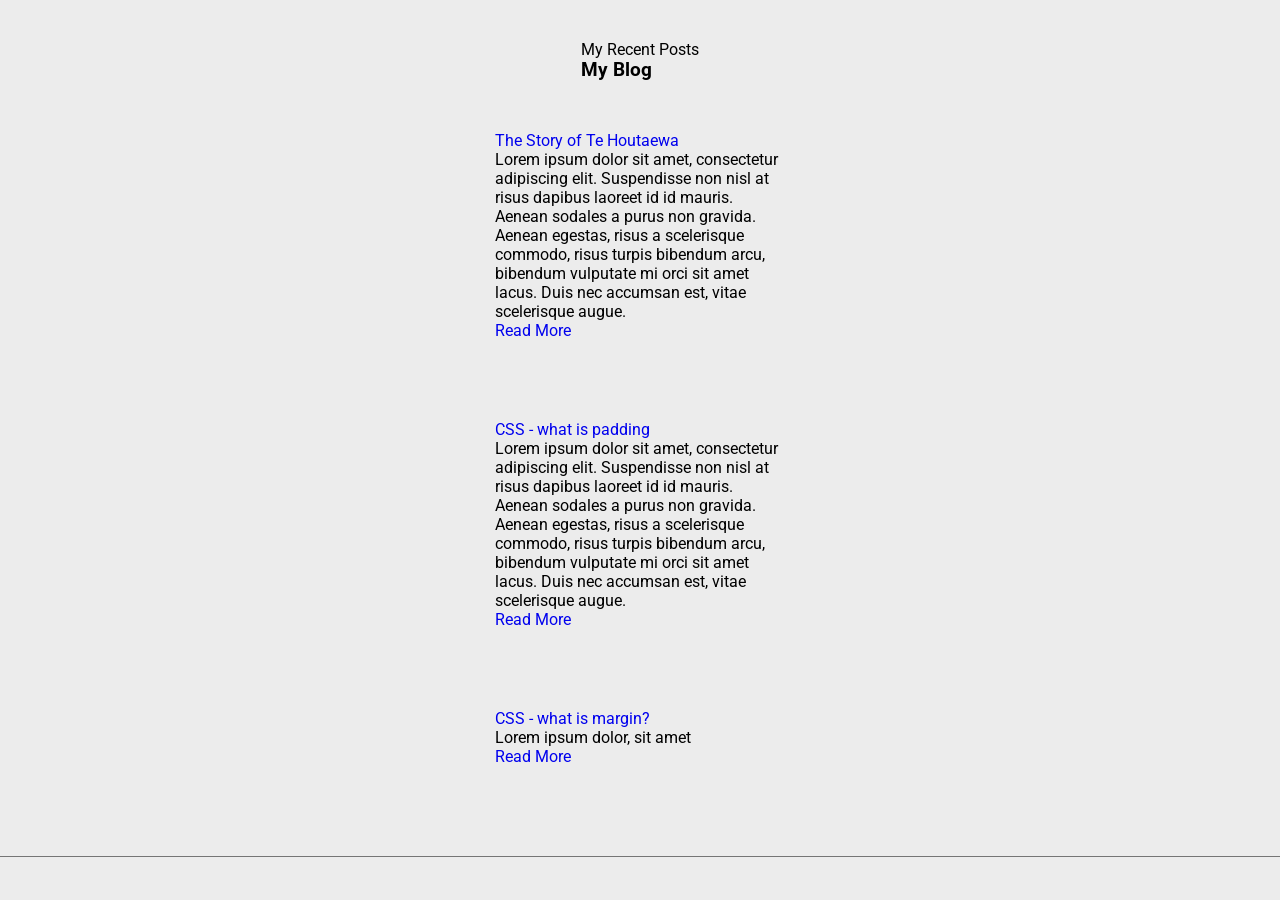
==== blog/index.html @ 88029842 "my blog" ====
<!DOCTYPE html>
<html>
  <head>
    <title>My blog</title>
    <meta charset="UTF-8" />
    <link rel="preconnect" href="https://fonts.googleapis.com" />
    <link rel="preconnect" href="https://fonts.gstatic.com" crossorigin />
    <link
      href="https://fonts.googleapis.com/css2?family=Roboto:wght@300&display=swap"
      rel="stylesheet"
    />
    <link rel="stylesheet" href="./styles/main.css" type="text/css" />
  </head>
  <body>
    <section id="blog">
      <div class="blog-heading">
        <span>My Recent Posts</span>
        <h3>My Blog</h3>
      </div>
      <div class="container">
        <div class="box">
          <a href="#">The Story of Te Houtaewa</a>
          <p>
            Lorem ipsum dolor sit amet, consectetur adipiscing elit. Suspendisse
            non nisl at risus dapibus laoreet id id mauris. Aenean sodales a
            purus non gravida. Aenean egestas, risus a scelerisque commodo,
            risus turpis bibendum arcu, bibendum vulputate mi orci sit amet
            lacus. Duis nec accumsan est, vitae scelerisque augue.
          </p>
          <a href="te-houtaewa-template.html">Read More</a>
        </div>

        <div class="box">
          <a href="#">CSS - what is padding</a>
          <p>
            Lorem ipsum dolor sit amet, consectetur adipiscing elit. Suspendisse
            non nisl at risus dapibus laoreet id id mauris. Aenean sodales a
            purus non gravida. Aenean egestas, risus a scelerisque commodo,
            risus turpis bibendum arcu, bibendum vulputate mi orci sit amet
            lacus. Duis nec accumsan est, vitae scelerisque augue.
          </p>
          <a href="#">Read More</a>
        </div>

        <div class="box">
          <a href="#">CSS - what is margin? </a>
          <p>Lorem ipsum dolor, sit amet</p>
          <a href="#">Read More</a>
        </div>
      </div>
    </section>
  </body>
</html>
---- blog/styles/main.css ----
* {
  margin: 0px;
  padding: 0px;
  font-family: 'Roboto', sans-serif;
  box-sizing: border-box;
  background-color: #ececec;
}

h1 {
  font-size: 20pt;
}
a {
  text-decoration: none;
}
ul {
  list-style: none;
}

body {
  margin: 0px;
  padding: 0px;
  font-family: 'Roboto', sans-serif;
}
#blog {
  display: flex;
  justify-content: center;
  align-items: center;
  flex-direction: column;
  padding: 40px;
  border-bottom: 1px solid rgba(0, 0, 0, 0.5);
}
.box {
  width: 350px;
  margin: 20px;
  padding: 30px;
  display: flex;
  flex-direction: column;
}

@media (max-width: 1250px) {
  .box {
    width: 600px;
  }
}

@media (max-width: 1100px) {
  .box {
    width: 70%;
  }
}

@media (max-width: 550px) {
  .box {
    margin: 20px 10px;
    width: 100%;
  }
  #blog {
    padding: 20px;
  }
}
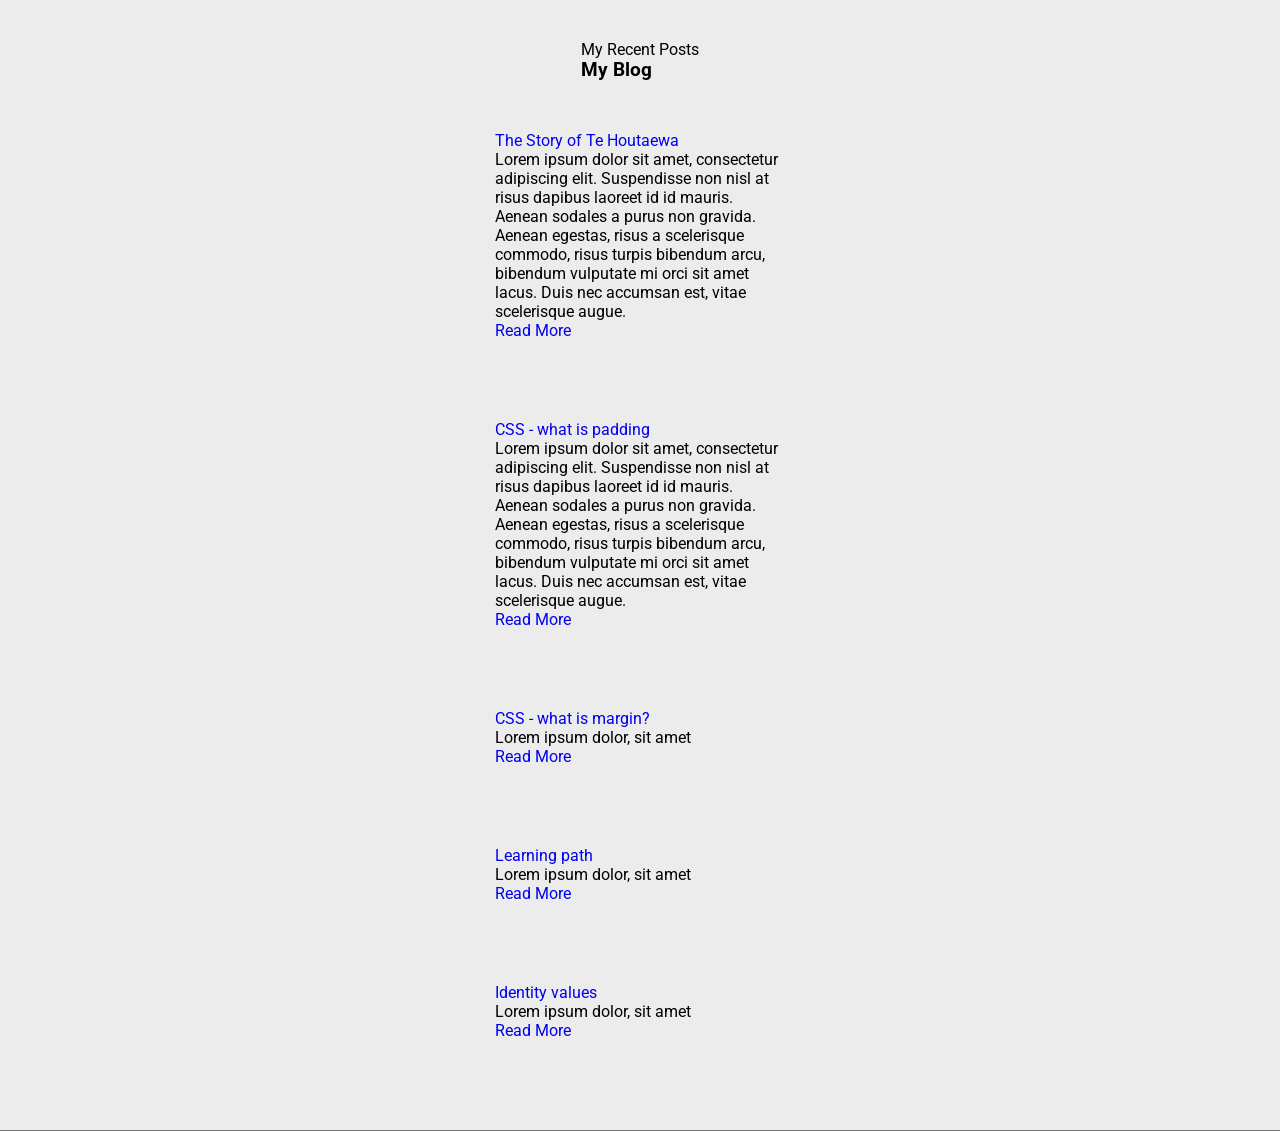
==== commit e9b36b38: "adding new pages 2" ====
--- a/blog/index.html
+++ b/blog/index.html
@@ -1,8 +1,9 @@
 <!DOCTYPE html>
-<html>
+<html lang="en">
   <head>
     <title>My blog</title>
     <meta charset="UTF-8" />
+    <meta name="viewport" content="width=device-width, initial-scale=1" />
     <link rel="preconnect" href="https://fonts.googleapis.com" />
     <link rel="preconnect" href="https://fonts.gstatic.com" crossorigin />
     <link
@@ -41,12 +42,21 @@
           </p>
           <a href="#">Read More</a>
         </div>
-
         <div class="box">
           <a href="#">CSS - what is margin? </a>
           <p>Lorem ipsum dolor, sit amet</p>
           <a href="#">Read More</a>
         </div>
+        <div class="box">
+          <a href="#">Learning path </a>
+          <p>Lorem ipsum dolor, sit amet</p>
+          <a href="learning-plan.html">Read More</a>
+        </div>
+        <div class="box">
+          <a href="#">Identity values </a>
+          <p>Lorem ipsum dolor, sit amet</p>
+          <a href="identity-values.html">Read More</a>
+        </div>
       </div>
     </section>
   </body>
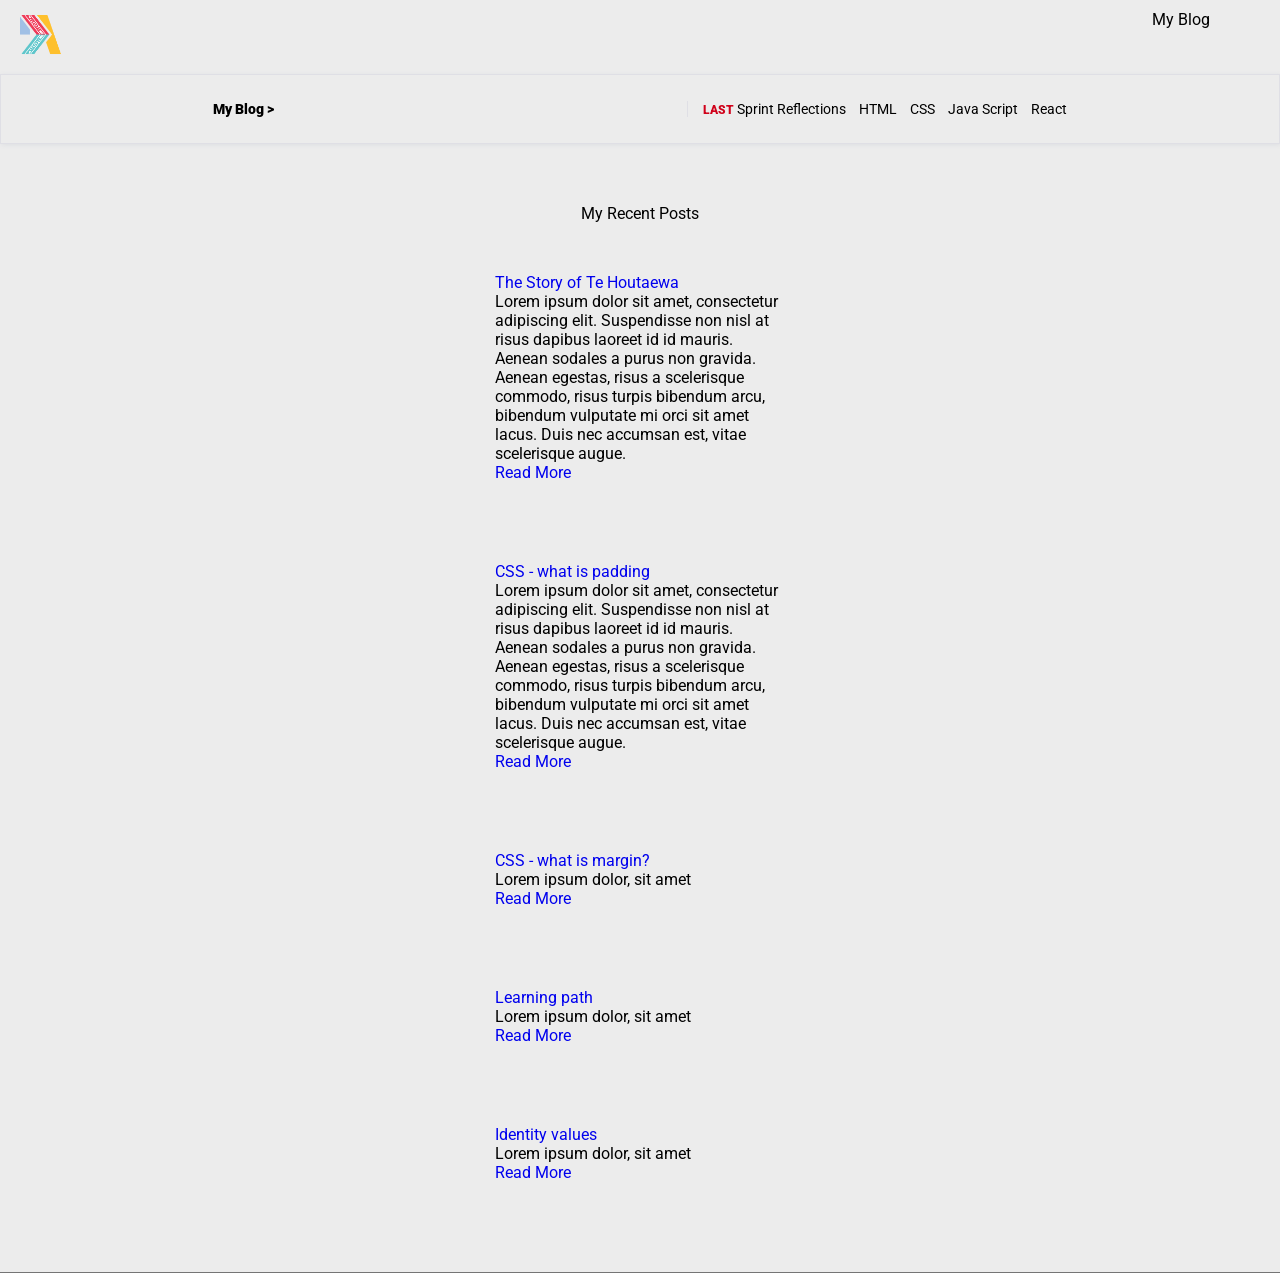
==== commit 9e3e51db: "adding header" ====
--- a/blog/index.html
+++ b/blog/index.html
@@ -13,51 +13,78 @@
     <link rel="stylesheet" href="./styles/main.css" type="text/css" />
   </head>
   <body>
-    <section id="blog">
-      <div class="blog-heading">
-        <span>My Recent Posts</span>
-        <h3>My Blog</h3>
+    <header>
+      <div id="main-header">
+        <a href=""
+          ><img
+            src="./images/brandmark_white_pattern.png"
+            class="img-responsive"
+            alt="dev academy
+          logo"
+        /></a>
+        <span>My Blog</span>
       </div>
-      <div class="container">
-        <div class="box">
-          <a href="#">The Story of Te Houtaewa</a>
-          <p>
-            Lorem ipsum dolor sit amet, consectetur adipiscing elit. Suspendisse
-            non nisl at risus dapibus laoreet id id mauris. Aenean sodales a
-            purus non gravida. Aenean egestas, risus a scelerisque commodo,
-            risus turpis bibendum arcu, bibendum vulputate mi orci sit amet
-            lacus. Duis nec accumsan est, vitae scelerisque augue.
-          </p>
-          <a href="te-houtaewa-template.html">Read More</a>
+    </header>
+    <div id="secundary-header">
+      <div>
+        <a href=""><span>My Blog > </span></a>
+      </div>
+      <div id="secundary-options">
+        <ul>
+          <li><span>LAST</span> <a href="">Sprint Reflections</a></li>
+          <li><a href="">HTML</a></li>
+          <li><a href="">CSS</a></li>
+          <li><a href="">Java Script</a></li>
+          <li><a href="">React</a></li>
+        </ul>
+      </div>
+    </div>
+    <main>
+      <section id="blog">
+        <div class="blog-heading">
+          <span>My Recent Posts</span>
         </div>
+        <div class="container">
+          <div class="box">
+            <a href="#">The Story of Te Houtaewa</a>
+            <p>
+              Lorem ipsum dolor sit amet, consectetur adipiscing elit.
+              Suspendisse non nisl at risus dapibus laoreet id id mauris. Aenean
+              sodales a purus non gravida. Aenean egestas, risus a scelerisque
+              commodo, risus turpis bibendum arcu, bibendum vulputate mi orci
+              sit amet lacus. Duis nec accumsan est, vitae scelerisque augue.
+            </p>
+            <a href="te-houtaewa-template.html">Read More</a>
+          </div>
 
-        <div class="box">
-          <a href="#">CSS - what is padding</a>
-          <p>
-            Lorem ipsum dolor sit amet, consectetur adipiscing elit. Suspendisse
-            non nisl at risus dapibus laoreet id id mauris. Aenean sodales a
-            purus non gravida. Aenean egestas, risus a scelerisque commodo,
-            risus turpis bibendum arcu, bibendum vulputate mi orci sit amet
-            lacus. Duis nec accumsan est, vitae scelerisque augue.
-          </p>
-          <a href="#">Read More</a>
+          <div class="box">
+            <a href="#">CSS - what is padding</a>
+            <p>
+              Lorem ipsum dolor sit amet, consectetur adipiscing elit.
+              Suspendisse non nisl at risus dapibus laoreet id id mauris. Aenean
+              sodales a purus non gravida. Aenean egestas, risus a scelerisque
+              commodo, risus turpis bibendum arcu, bibendum vulputate mi orci
+              sit amet lacus. Duis nec accumsan est, vitae scelerisque augue.
+            </p>
+            <a href="#">Read More</a>
+          </div>
+          <div class="box">
+            <a href="#">CSS - what is margin? </a>
+            <p>Lorem ipsum dolor, sit amet</p>
+            <a href="#">Read More</a>
+          </div>
+          <div class="box">
+            <a href="learning-plan.html">Learning path </a>
+            <p>Lorem ipsum dolor, sit amet</p>
+            <a href="learning-plan.html">Read More</a>
+          </div>
+          <div class="box">
+            <a href="identity-values.html">Identity values </a>
+            <p>Lorem ipsum dolor, sit amet</p>
+            <a href="identity-values.html">Read More</a>
+          </div>
         </div>
-        <div class="box">
-          <a href="#">CSS - what is margin? </a>
-          <p>Lorem ipsum dolor, sit amet</p>
-          <a href="#">Read More</a>
-        </div>
-        <div class="box">
-          <a href="#">Learning path </a>
-          <p>Lorem ipsum dolor, sit amet</p>
-          <a href="learning-plan.html">Read More</a>
-        </div>
-        <div class="box">
-          <a href="#">Identity values </a>
-          <p>Lorem ipsum dolor, sit amet</p>
-          <a href="identity-values.html">Read More</a>
-        </div>
-      </div>
-    </section>
+      </section>
+    </main>
   </body>
 </html>
--- a/blog/styles/main.css
+++ b/blog/styles/main.css
@@ -21,6 +21,61 @@
   padding: 0px;
   font-family: 'Roboto', sans-serif;
 }
+
+#main-header {
+  display: flex;
+  justify-content: space-between;
+  margin: 10px;
+  max-width: 1200px;
+}
+
+#secundary-header {
+  /*background: #fff; */
+  display: flex;
+  font-size: 14px;
+  height: 70px;
+  border: 1px solid #dfdfe5;
+  padding-left: 5px;
+  /* to fix the secundary header on the top when scrolling, it doesn't work if the div is inside of header tag */
+  position: sticky;
+  top: 0;
+  /* understand better how to define the shadow only on the bottom*/
+  box-shadow: 1px 1px 5px 0.1px #dadce0;
+  margin-bottom: 20px;
+  z-index: 0;
+}
+
+#secundary-header div {
+  margin: auto;
+}
+#secundary-header span {
+  font-weight: 900;
+}
+
+#secundary-header a {
+  text-decoration: none;
+  color: #000;
+}
+#secundary-header a:hover {
+  text-decoration: underline;
+}
+
+#secundary-options {
+  border-left: 1px solid #dfdfe5;
+  padding-left: 10px;
+}
+
+#secundary-options li {
+  display: inline;
+  padding: 5px;
+}
+
+#secundary-options li:nth-child(1) span {
+  font-weight: bold;
+  color: #d0021b; /*smae color of latest updates */
+  font-weight: 900;
+  font-size: 12px;
+}
 #blog {
   display: flex;
   justify-content: center;
@@ -35,6 +90,12 @@
   padding: 30px;
   display: flex;
   flex-direction: column;
+}
+
+.img-responsive {
+  max-width: 100%;
+  max-height: 50px;
+  height: auto;
 }
 
 @media (max-width: 1250px) {
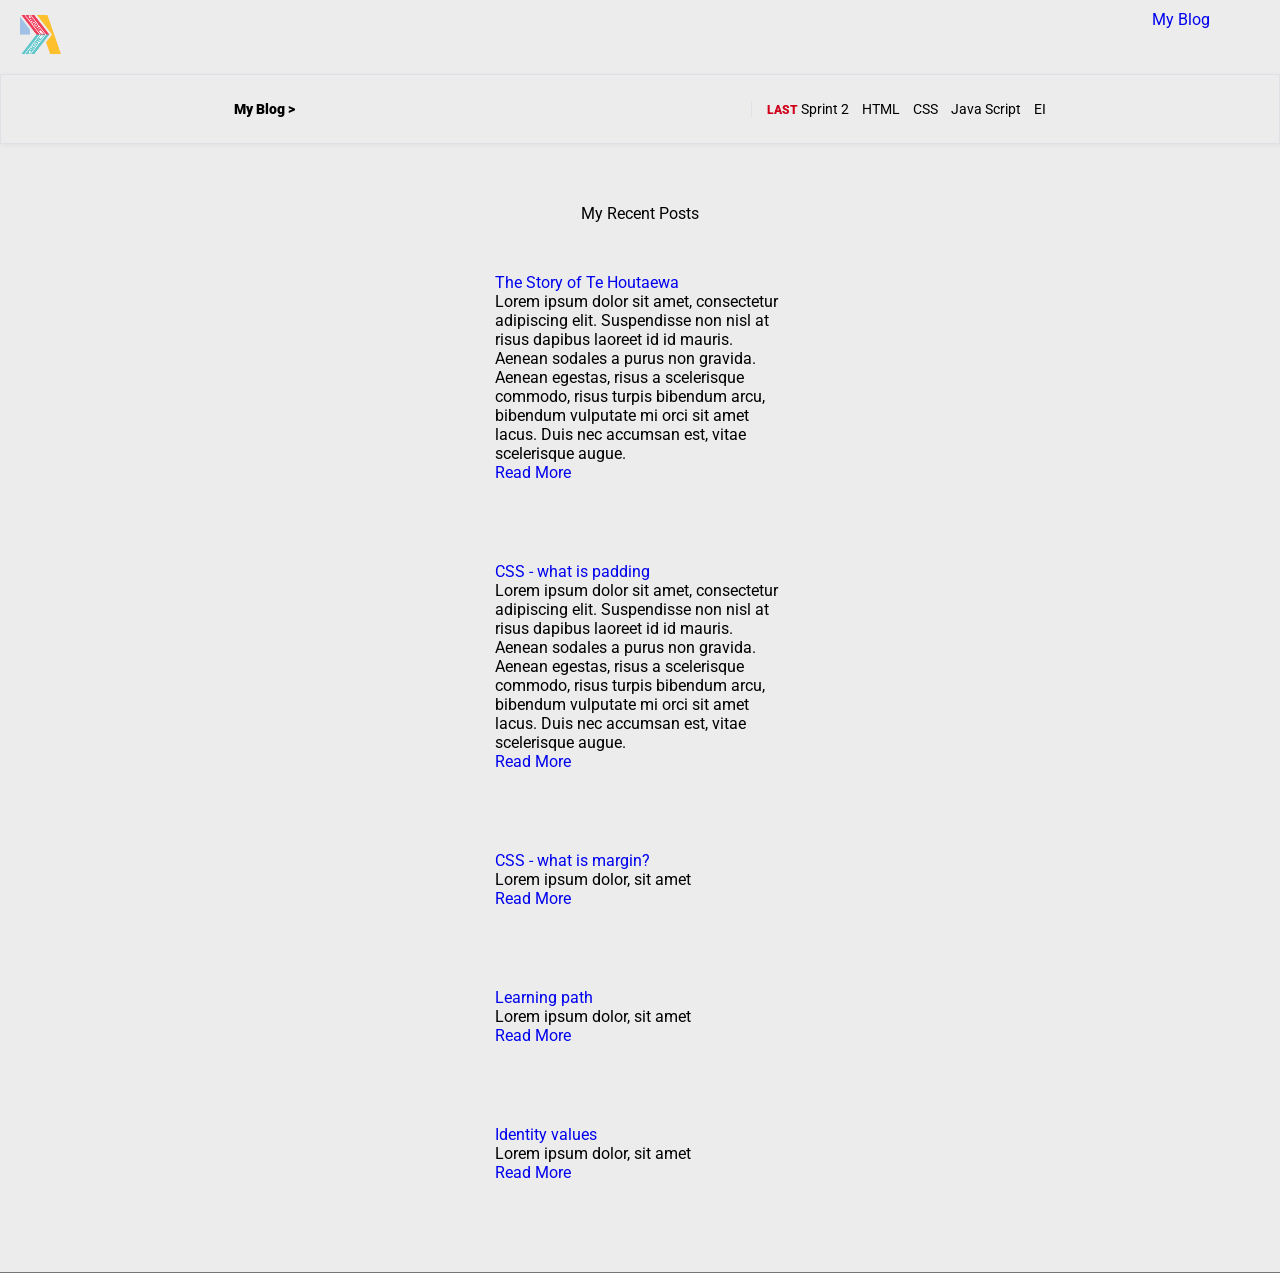
==== commit a9eff138: "changing index" ====
--- a/blog/index.html
+++ b/blog/index.html
@@ -22,20 +22,20 @@
             alt="dev academy
           logo"
         /></a>
-        <span>My Blog</span>
+        <a href="index.html"><span>My Blog</span></a>
       </div>
     </header>
     <div id="secundary-header">
       <div>
-        <a href=""><span>My Blog > </span></a>
+        <a href="index.html"><span>My Blog > </span></a>
       </div>
       <div id="secundary-options">
         <ul>
-          <li><span>LAST</span> <a href="">Sprint Reflections</a></li>
+          <li><span>LAST</span> <a href="sprint-2.html">Sprint 2</a></li>
           <li><a href="">HTML</a></li>
           <li><a href="">CSS</a></li>
           <li><a href="">Java Script</a></li>
-          <li><a href="">React</a></li>
+          <li><a href="emotional-intelligence.html">EI</a></li>
         </ul>
       </div>
     </div>
--- a/blog/styles/main.css
+++ b/blog/styles/main.css
@@ -7,7 +7,7 @@
 }
 
 h1 {
-  font-size: 20pt;
+  font-size: 15pt;
 }
 a {
   text-decoration: none;
